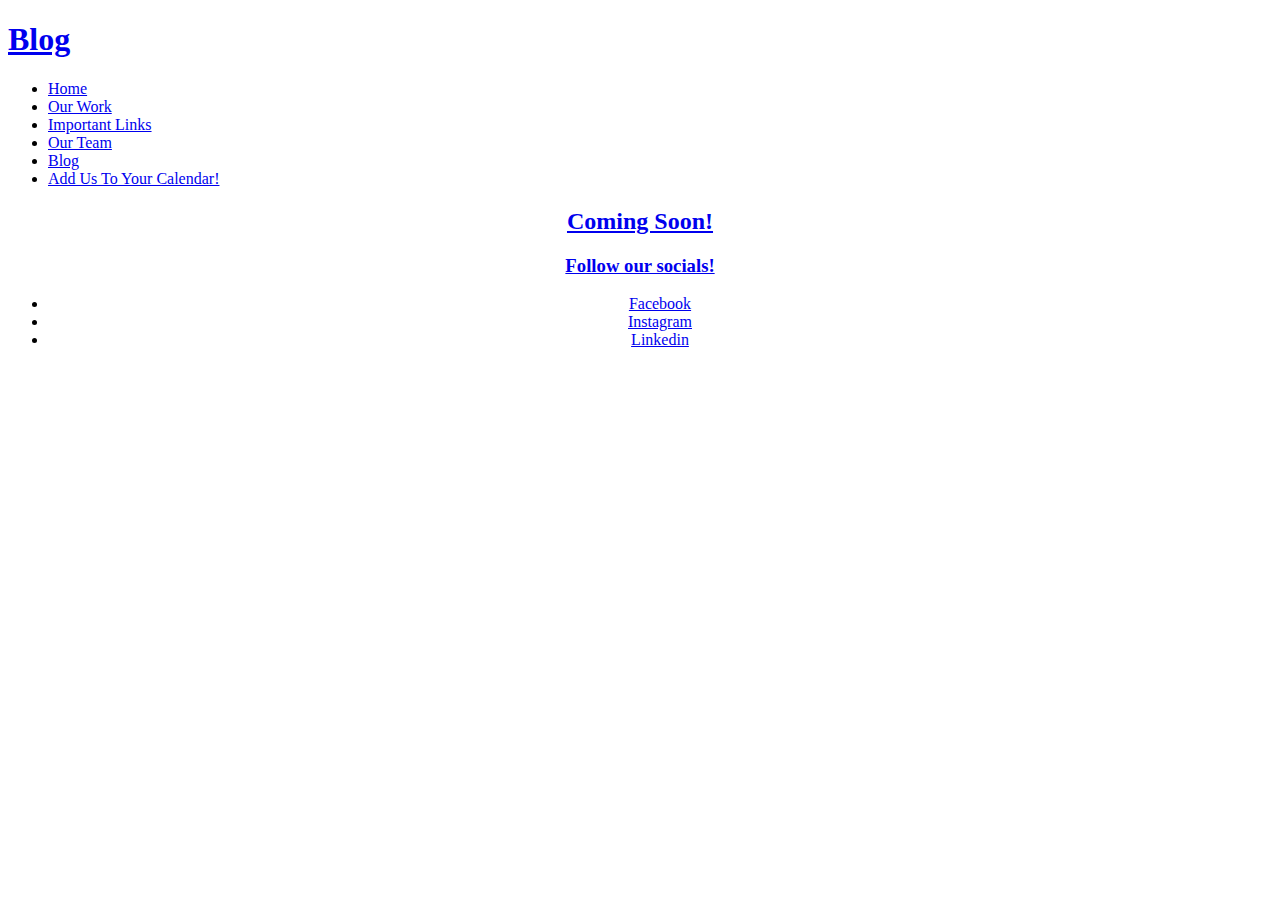
==== blog.html @ a46afbfb "Add files via upload" ====
<!DOCTYPE HTML>
<!--
	Helios by HTML5 UP
	html5up.net | @ajlkn
	Free for personal and commercial use under the CCA 3.0 license (html5up.net/license)
-->
<html>
	<head>
		<title>Right Sidebar - Helios by HTML5 UP</title>
		<meta charset="utf-8" />
		<meta name="viewport" content="width=device-width, initial-scale=1, user-scalable=no" />
		<link rel="stylesheet" href="assets/css/main.css" />
		<noscript><link rel="stylesheet" href="assets/css/noscript.css" /></noscript>
	</head>
	<body class="right-sidebar is-preload">
		<div id="page-wrapper">

			<!-- Header -->
				<div id="header">

					<!-- Inner -->
						<div class="inner">
							<header>
								<h1><a href="home.html" id="logo">Blog</a></h1>
							</header>
						</div>

					<!-- Nav -->
					<nav id="nav">
						<ul>
							<li><a href="home.html">Home</a></li>
					
							<li><a href="our-work.html">Our Work</a></li>
							<li><a href="important-links.html">Important Links</a></li>
							<li><a href="our-team.html">Our Team</a></li>
							<li><a href="blog.html">Blog</a></li>
							<li><a href="https://tinyurl.com/pii-calendar">Add Us To Your Calendar!</a></li>
						</ul>
					</nav>

				</div>

			<!-- Main -->
				<div class="wrapper style1">

					<div class="container">
						
							
								<article id="main">
									<header style="text-align: center;">
										<h2 ><a href="#">Coming Soon!</h2>
									
									</header>
									
								</article>
							</div>
							
							
						</div>
			
						
					</div>

				</div>

			<!-- Footer -->
				<div id="footer">
					<div class="container">
					
						<div class="row">
							<div class="col-12">

								<!-- Contact -->
									<section class="contact" style="text-align:center;">
										<header>
											<h3>Follow our socials!</h3>
										</header>
							
										<ul class="icons">
											<li><a href="https://www.facebook.com/pennimpactinvesting" class="icon brands fa-facebook-f"><span class="label">Facebook</span></a></li>
											<li><a href="https://www.instagram.com/pennimpactinvesting/" class="icon brands fa-instagram"><span class="label">Instagram</span></a></li>
											<li><a href="https://www.linkedin.com/company/penn-impact-investing/about/" class="icon brands fa-linkedin-in"><span class="label">Linkedin</span></a></li>
										</ul>
									</section>

								

							</div>

						</div>
					</div>
				</div>

		</div>

		<!-- Scripts -->
			<script src="assets/js/jquery.min.js"></script>
			<script src="assets/js/jquery.dropotron.min.js"></script>
			<script src="assets/js/jquery.scrolly.min.js"></script>
			<script src="assets/js/jquery.scrollex.min.js"></script>
			<script src="assets/js/browser.min.js"></script>
			<script src="assets/js/breakpoints.min.js"></script>
			<script src="assets/js/util.js"></script>
			<script src="assets/js/main.js"></script>

	</body>
</html>
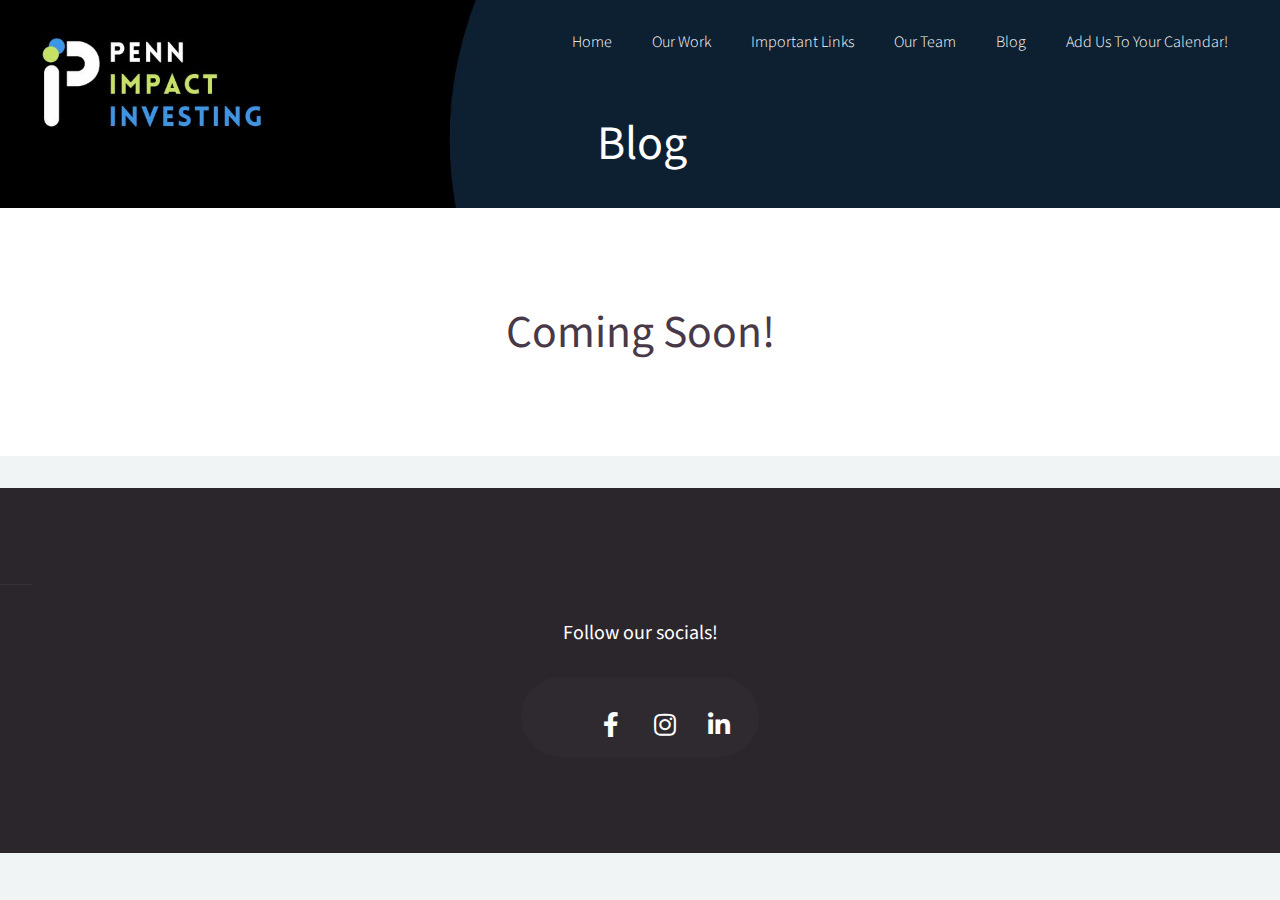
==== commit 14248cf7: "Add files via upload" ====
--- a/blog.html
+++ b/blog.html
@@ -21,14 +21,14 @@
 					<!-- Inner -->
 						<div class="inner">
 							<header>
-								<h1><a href="home.html" id="logo">Blog</a></h1>
+								<h1><a href="index.html" id="logo">Blog</a></h1>
 							</header>
 						</div>
 
 					<!-- Nav -->
 					<nav id="nav">
 						<ul>
-							<li><a href="home.html">Home</a></li>
+							<li><a href="index.html">Home</a></li>
 					
 							<li><a href="our-work.html">Our Work</a></li>
 							<li><a href="important-links.html">Important Links</a></li>
--- a/assets/css/main.css
+++ b/assets/css/main.css
@@ -0,0 +1,3141 @@
+@import url("https://fonts.googleapis.com/css?family=Source+Sans+Pro:300,300italic,400,400italic,600");
+@import url("fontawesome-all.min.css");
+
+/*
+	Helios by HTML5 UP
+	html5up.net | @ajlkn
+	Free for personal and commercial use under the CCA 3.0 license (html5up.net/license)
+*/
+
+html, body, div, span, applet, object,
+iframe, h1, h2, h3, h4, h5, h6, p, blockquote,
+pre, a, abbr, acronym, address, big, cite,
+code, del, dfn, em, img, ins, kbd, q, s, samp,
+small, strike, strong, sub, sup, tt, var, b,
+u, i, center, dl, dt, dd, ol, ul, li, fieldset,
+form, label, legend, table, caption, tbody,
+tfoot, thead, tr, th, td, article, aside,
+canvas, details, embed, figure, figcaption,
+footer, header, hgroup, menu, nav, output, ruby,
+section, summary, time, mark, audio, video {
+	margin: 0;
+	padding: 0;
+	border: 0;
+	font-size: 100%;
+	font: inherit;
+	vertical-align: baseline;}
+
+article, aside, details, figcaption, figure,
+footer, header, hgroup, menu, nav, section {
+	display: block;}
+
+body {
+	line-height: 1;
+}
+
+ol, ul {
+	list-style: none;
+}
+
+blockquote, q {
+	quotes: none;
+}
+
+	blockquote:before, blockquote:after, q:before, q:after {
+		content: '';
+		content: none;
+	}
+
+table {
+	border-collapse: collapse;
+	border-spacing: 0;
+}
+
+body {
+	-webkit-text-size-adjust: none;
+}
+
+mark {
+	background-color: transparent;
+	color: inherit;
+}
+
+input::-moz-focus-inner {
+	border: 0;
+	padding: 0;
+}
+
+input, select, textarea {
+	-moz-appearance: none;
+	-webkit-appearance: none;
+	-ms-appearance: none;
+	appearance: none;
+}
+
+/* Basic */
+
+	html {
+		box-sizing: border-box;
+	}
+
+	*, *:before, *:after {
+		box-sizing: inherit;
+	}
+
+	body {
+		background: #f0f4f4;
+		color: #5b5b5b;
+		font-size: 15pt;
+		line-height: 1.85em;
+		font-family: 'Source Sans Pro', sans-serif;
+		font-weight: 300;
+	}
+
+		body.is-preload *, body.is-preload *:before, body.is-preload *:after {
+			-moz-animation: none !important;
+			-webkit-animation: none !important;
+			-ms-animation: none !important;
+			animation: none !important;
+			-moz-transition: none !important;
+			-webkit-transition: none !important;
+			-ms-transition: none !important;
+			transition: none !important;
+		}
+
+	input, textarea, select {
+		font-size: 15pt;
+		line-height: 1.85em;
+		font-family: 'Source Sans Pro', sans-serif;
+		font-weight: 300;
+	}
+
+	h1, h2, h3, h4, h5, h6 {
+		font-weight: 400;
+		color: #483949;
+		line-height: 1.25em;
+	}
+
+	h1 a, h2 a, h3 a, h4 a, h5 a, h6 a {
+		color: inherit;
+		text-decoration: none;
+		border-bottom-color: transparent;
+	}
+
+	h1 strong, h2 strong, h3 strong, h4 strong, h5 strong, h6 strong {
+		font-weight: 600;
+	}
+
+	h2 {
+		font-size: 2.85em;
+	}
+
+	h3 {
+		font-size: 1.25em;
+	}
+
+	h4 {
+		font-size: 1em;
+		margin: 0 0 0.25em 0;
+	}
+
+	strong, b {
+		font-weight: 400;
+		color: #483949;
+	}
+
+	em, i {
+		font-style: italic;
+	}
+
+	a {
+		color: inherit;
+		border-bottom: solid 1px rgba(128, 128, 128, 0.15);
+		text-decoration: none;
+		-moz-transition: background-color 0.35s ease-in-out, color 0.35s ease-in-out, border-bottom-color 0.35s ease-in-out;
+		-webkit-transition: background-color 0.35s ease-in-out, color 0.35s ease-in-out, border-bottom-color 0.35s ease-in-out;
+		-ms-transition: background-color 0.35s ease-in-out, color 0.35s ease-in-out, border-bottom-color 0.35s ease-in-out;
+		transition: background-color 0.35s ease-in-out, color 0.35s ease-in-out, border-bottom-color 0.35s ease-in-out;
+	}
+
+		a:hover {
+			color: #ef8376;
+			border-bottom-color: transparent;
+		}
+
+	sub {
+		position: relative;
+		top: 0.5em;
+		font-size: 0.8em;
+	}
+
+	sup {
+		position: relative;
+		top: -0.5em;
+		font-size: 0.8em;
+	}
+
+	blockquote {
+		border-left: solid 0.5em #ddd;
+		padding: 1em 0 1em 2em;
+		font-style: italic;
+	}
+
+	p, ul, ol, dl, table {
+		margin-bottom: 1em;
+	}
+
+	p {
+		text-align: justify;
+	}
+
+	br.clear {
+		clear: both;
+	}
+
+	hr {
+		position: relative;
+		display: block;
+		border: 0;
+		top: 4.5em;
+		margin-bottom: 9em;
+		height: 6px;
+		border-top: solid 1px rgba(128, 128, 128, 0.2);
+		border-bottom: solid 1px rgba(128, 128, 128, 0.2);
+	}
+
+		hr:before, hr:after {
+			content: '';
+			position: absolute;
+			top: -8px;
+			display: block;
+			width: 1px;
+			height: 21px;
+			background: rgba(128, 128, 128, 0.2);
+		}
+
+		hr:before {
+			left: -1px;
+		}
+
+		hr:after {
+			right: -1px;
+		}
+
+	.timestamp {
+		color: rgba(128, 128, 128, 0.75);
+		font-size: 0.8em;
+	}
+
+/* Container */
+
+	.container {
+		margin: 0 auto;
+		max-width: 100%;
+		width: 1400px;
+	}
+
+		@media screen and (max-width: 1680px) {
+
+			.container {
+				width: 1200px;
+			}
+
+		}
+
+		@media screen and (max-width: 1280px) {
+
+			.container {
+				width: 100%;
+			}
+
+		}
+
+		@media screen and (max-width: 960px) {
+
+			.container {
+				width: 100%;
+			}
+
+		}
+
+		@media screen and (max-width: 840px) {
+
+			.container {
+				width: 100%;
+			}
+
+		}
+
+		@media screen and (max-width: 736px) {
+
+			.container {
+				width: 100%;
+			}
+
+		}
+
+/* Row */
+
+	.row {
+		display: flex;
+		flex-wrap: wrap;
+		box-sizing: border-box;
+		align-items: stretch;
+	}
+
+		.row > * {
+			box-sizing: border-box;
+		}
+
+		.row.gtr-uniform > * > :last-child {
+			margin-bottom: 0;
+		}
+
+		.row.aln-left {
+			justify-content: flex-start;
+		}
+
+		.row.aln-center {
+			justify-content: center;
+		}
+
+		.row.aln-right {
+			justify-content: flex-end;
+		}
+
+		.row.aln-top {
+			align-items: flex-start;
+		}
+
+		.row.aln-middle {
+			align-items: center;
+		}
+
+		.row.aln-bottom {
+			align-items: flex-end;
+		}
+
+		.row > .imp {
+			order: -1;
+		}
+
+		.row > .col-1 {
+			width: 8.33333%;
+		}
+
+		.row > .off-1 {
+			margin-left: 8.33333%;
+		}
+
+		.row > .col-2 {
+			width: 16.66667%;
+		}
+
+		.row > .off-2 {
+			margin-left: 16.66667%;
+		}
+
+		.row > .col-3 {
+			width: 25%;
+		}
+
+		.row > .off-3 {
+			margin-left: 25%;
+		}
+
+		.row > .col-4 {
+			width: 33.33333%;
+		}
+
+		.row > .off-4 {
+			margin-left: 33.33333%;
+		}
+
+		.row > .col-5 {
+			width: 41.66667%;
+		}
+
+		.row > .off-5 {
+			margin-left: 41.66667%;
+		}
+
+		.row > .col-6 {
+			width: 50%;
+		}
+
+		.row > .off-6 {
+			margin-left: 50%;
+		}
+
+		.row > .col-7 {
+			width: 58.33333%;
+		}
+
+		.row > .off-7 {
+			margin-left: 58.33333%;
+		}
+
+		.row > .col-8 {
+			width: 66.66667%;
+		}
+
+		.row > .off-8 {
+			margin-left: 66.66667%;
+		}
+
+		.row > .col-9 {
+			width: 75%;
+		}
+
+		.row > .off-9 {
+			margin-left: 75%;
+		}
+
+		.row > .col-10 {
+			width: 83.33333%;
+		}
+
+		.row > .off-10 {
+			margin-left: 83.33333%;
+		}
+
+		.row > .col-11 {
+			width: 91.66667%;
+		}
+
+		.row > .off-11 {
+			margin-left: 91.66667%;
+		}
+
+		.row > .col-12 {
+			width: 100%;
+		}
+
+		.row > .off-12 {
+			margin-left: 100%;
+		}
+
+		.row.gtr-0 {
+			margin-top: 0px;
+			margin-left: 0px;
+		}
+
+			.row.gtr-0 > * {
+				padding: 0px 0 0 0px;
+			}
+
+			.row.gtr-0.gtr-uniform {
+				margin-top: 0px;
+			}
+
+				.row.gtr-0.gtr-uniform > * {
+					padding-top: 0px;
+				}
+
+		.row.gtr-25 {
+			margin-top: -10px;
+			margin-left: -10px;
+		}
+
+			.row.gtr-25 > * {
+				padding: 10px 0 0 10px;
+			}
+
+			.row.gtr-25.gtr-uniform {
+				margin-top: -10px;
+			}
+
+				.row.gtr-25.gtr-uniform > * {
+					padding-top: 10px;
+				}
+
+		.row.gtr-50 {
+			margin-top: -20px;
+			margin-left: -20px;
+		}
+
+			.row.gtr-50 > * {
+				padding: 20px 0 0 20px;
+			}
+
+			.row.gtr-50.gtr-uniform {
+				margin-top: -20px;
+			}
+
+				.row.gtr-50.gtr-uniform > * {
+					padding-top: 20px;
+				}
+
+		.row {
+			margin-top: -40px;
+			margin-left: -40px;
+		}
+
+			.row > * {
+				padding: 40px 0 0 40px;
+			}
+
+			.row.gtr-uniform {
+				margin-top: -40px;
+			}
+
+				.row.gtr-uniform > * {
+					padding-top: 40px;
+				}
+
+		.row.gtr-150 {
+			margin-top: -60px;
+			margin-left: -60px;
+		}
+
+			.row.gtr-150 > * {
+				padding: 60px 0 0 60px;
+			}
+
+			.row.gtr-150.gtr-uniform {
+				margin-top: -60px;
+			}
+
+				.row.gtr-150.gtr-uniform > * {
+					padding-top: 60px;
+				}
+
+		.row.gtr-200 {
+			margin-top: -80px;
+			margin-left: -80px;
+		}
+
+			.row.gtr-200 > * {
+				padding: 80px 0 0 80px;
+			}
+
+			.row.gtr-200.gtr-uniform {
+				margin-top: -80px;
+			}
+
+				.row.gtr-200.gtr-uniform > * {
+					padding-top: 80px;
+				}
+
+		@media screen and (max-width: 1680px) {
+
+			.row {
+				display: flex;
+				flex-wrap: wrap;
+				box-sizing: border-box;
+				align-items: stretch;
+			}
+
+				.row > * {
+					box-sizing: border-box;
+				}
+
+				.row.gtr-uniform > * > :last-child {
+					margin-bottom: 0;
+				}
+
+				.row.aln-left {
+					justify-content: flex-start;
+				}
+
+				.row.aln-center {
+					justify-content: center;
+				}
+
+				.row.aln-right {
+					justify-content: flex-end;
+				}
+
+				.row.aln-top {
+					align-items: flex-start;
+				}
+
+				.row.aln-middle {
+					align-items: center;
+				}
+
+				.row.aln-bottom {
+					align-items: flex-end;
+				}
+
+				.row > .imp-wide {
+					order: -1;
+				}
+
+				.row > .col-1-wide {
+					width: 8.33333%;
+				}
+
+				.row > .off-1-wide {
+					margin-left: 8.33333%;
+				}
+
+				.row > .col-2-wide {
+					width: 16.66667%;
+				}
+
+				.row > .off-2-wide {
+					margin-left: 16.66667%;
+				}
+
+				.row > .col-3-wide {
+					width: 25%;
+				}
+
+				.row > .off-3-wide {
+					margin-left: 25%;
+				}
+
+				.row > .col-4-wide {
+					width: 33.33333%;
+				}
+
+				.row > .off-4-wide {
+					margin-left: 33.33333%;
+				}
+
+				.row > .col-5-wide {
+					width: 41.66667%;
+				}
+
+				.row > .off-5-wide {
+					margin-left: 41.66667%;
+				}
+
+				.row > .col-6-wide {
+					width: 50%;
+				}
+
+				.row > .off-6-wide {
+					margin-left: 50%;
+				}
+
+				.row > .col-7-wide {
+					width: 58.33333%;
+				}
+
+				.row > .off-7-wide {
+					margin-left: 58.33333%;
+				}
+
+				.row > .col-8-wide {
+					width: 66.66667%;
+				}
+
+				.row > .off-8-wide {
+					margin-left: 66.66667%;
+				}
+
+				.row > .col-9-wide {
+					width: 75%;
+				}
+
+				.row > .off-9-wide {
+					margin-left: 75%;
+				}
+
+				.row > .col-10-wide {
+					width: 83.33333%;
+				}
+
+				.row > .off-10-wide {
+					margin-left: 83.33333%;
+				}
+
+				.row > .col-11-wide {
+					width: 91.66667%;
+				}
+
+				.row > .off-11-wide {
+					margin-left: 91.66667%;
+				}
+
+				.row > .col-12-wide {
+					width: 100%;
+				}
+
+				.row > .off-12-wide {
+					margin-left: 100%;
+				}
+
+				.row.gtr-0 {
+					margin-top: 0px;
+					margin-left: 0px;
+				}
+
+					.row.gtr-0 > * {
+						padding: 0px 0 0 0px;
+					}
+
+					.row.gtr-0.gtr-uniform {
+						margin-top: 0px;
+					}
+
+						.row.gtr-0.gtr-uniform > * {
+							padding-top: 0px;
+						}
+
+				.row.gtr-25 {
+					margin-top: -10px;
+					margin-left: -10px;
+				}
+
+					.row.gtr-25 > * {
+						padding: 10px 0 0 10px;
+					}
+
+					.row.gtr-25.gtr-uniform {
+						margin-top: -10px;
+					}
+
+						.row.gtr-25.gtr-uniform > * {
+							padding-top: 10px;
+						}
+
+				.row.gtr-50 {
+					margin-top: -20px;
+					margin-left: -20px;
+				}
+
+					.row.gtr-50 > * {
+						padding: 20px 0 0 20px;
+					}
+
+					.row.gtr-50.gtr-uniform {
+						margin-top: -20px;
+					}
+
+						.row.gtr-50.gtr-uniform > * {
+							padding-top: 20px;
+						}
+
+				.row {
+					margin-top: -40px;
+					margin-left: -40px;
+				}
+
+					.row > * {
+						padding: 40px 0 0 40px;
+					}
+
+					.row.gtr-uniform {
+						margin-top: -40px;
+					}
+
+						.row.gtr-uniform > * {
+							padding-top: 40px;
+						}
+
+				.row.gtr-150 {
+					margin-top: -60px;
+					margin-left: -60px;
+				}
+
+					.row.gtr-150 > * {
+						padding: 60px 0 0 60px;
+					}
+
+					.row.gtr-150.gtr-uniform {
+						margin-top: -60px;
+					}
+
+						.row.gtr-150.gtr-uniform > * {
+							padding-top: 60px;
+						}
+
+				.row.gtr-200 {
+					margin-top: -80px;
+					margin-left: -80px;
+				}
+
+					.row.gtr-200 > * {
+						padding: 80px 0 0 80px;
+					}
+
+					.row.gtr-200.gtr-uniform {
+						margin-top: -80px;
+					}
+
+						.row.gtr-200.gtr-uniform > * {
+							padding-top: 80px;
+						}
+
+		}
+
+		@media screen and (max-width: 1280px) {
+
+			.row {
+				display: flex;
+				flex-wrap: wrap;
+				box-sizing: border-box;
+				align-items: stretch;
+			}
+
+				.row > * {
+					box-sizing: border-box;
+				}
+
+				.row.gtr-uniform > * > :last-child {
+					margin-bottom: 0;
+				}
+
+				.row.aln-left {
+					justify-content: flex-start;
+				}
+
+				.row.aln-center {
+					justify-content: center;
+				}
+
+				.row.aln-right {
+					justify-content: flex-end;
+				}
+
+				.row.aln-top {
+					align-items: flex-start;
+				}
+
+				.row.aln-middle {
+					align-items: center;
+				}
+
+				.row.aln-bottom {
+					align-items: flex-end;
+				}
+
+				.row > .imp-normal {
+					order: -1;
+				}
+
+				.row > .col-1-normal {
+					width: 8.33333%;
+				}
+
+				.row > .off-1-normal {
+					margin-left: 8.33333%;
+				}
+
+				.row > .col-2-normal {
+					width: 16.66667%;
+				}
+
+				.row > .off-2-normal {
+					margin-left: 16.66667%;
+				}
+
+				.row > .col-3-normal {
+					width: 25%;
+				}
+
+				.row > .off-3-normal {
+					margin-left: 25%;
+				}
+
+				.row > .col-4-normal {
+					width: 33.33333%;
+				}
+
+				.row > .off-4-normal {
+					margin-left: 33.33333%;
+				}
+
+				.row > .col-5-normal {
+					width: 41.66667%;
+				}
+
+				.row > .off-5-normal {
+					margin-left: 41.66667%;
+				}
+
+				.row > .col-6-normal {
+					width: 50%;
+				}
+
+				.row > .off-6-normal {
+					margin-left: 50%;
+				}
+
+				.row > .col-7-normal {
+					width: 58.33333%;
+				}
+
+				.row > .off-7-normal {
+					margin-left: 58.33333%;
+				}
+
+				.row > .col-8-normal {
+					width: 66.66667%;
+				}
+
+				.row > .off-8-normal {
+					margin-left: 66.66667%;
+				}
+
+				.row > .col-9-normal {
+					width: 75%;
+				}
+
+				.row > .off-9-normal {
+					margin-left: 75%;
+				}
+
+				.row > .col-10-normal {
+					width: 83.33333%;
+				}
+
+				.row > .off-10-normal {
+					margin-left: 83.33333%;
+				}
+
+				.row > .col-11-normal {
+					width: 91.66667%;
+				}
+
+				.row > .off-11-normal {
+					margin-left: 91.66667%;
+				}
+
+				.row > .col-12-normal {
+					width: 100%;
+				}
+
+				.row > .off-12-normal {
+					margin-left: 100%;
+				}
+
+				.row.gtr-0 {
+					margin-top: 0px;
+					margin-left: 0px;
+				}
+
+					.row.gtr-0 > * {
+						padding: 0px 0 0 0px;
+					}
+
+					.row.gtr-0.gtr-uniform {
+						margin-top: 0px;
+					}
+
+						.row.gtr-0.gtr-uniform > * {
+							padding-top: 0px;
+						}
+
+				.row.gtr-25 {
+					margin-top: -9px;
+					margin-left: -9px;
+				}
+
+					.row.gtr-25 > * {
+						padding: 9px 0 0 9px;
+					}
+
+					.row.gtr-25.gtr-uniform {
+						margin-top: -9px;
+					}
+
+						.row.gtr-25.gtr-uniform > * {
+							padding-top: 9px;
+						}
+
+				.row.gtr-50 {
+					margin-top: -18px;
+					margin-left: -18px;
+				}
+
+					.row.gtr-50 > * {
+						padding: 18px 0 0 18px;
+					}
+
+					.row.gtr-50.gtr-uniform {
+						margin-top: -18px;
+					}
+
+						.row.gtr-50.gtr-uniform > * {
+							padding-top: 18px;
+						}
+
+				.row {
+					margin-top: -36px;
+					margin-left: -36px;
+				}
+
+					.row > * {
+						padding: 36px 0 0 36px;
+					}
+
+					.row.gtr-uniform {
+						margin-top: -36px;
+					}
+
+						.row.gtr-uniform > * {
+							padding-top: 36px;
+						}
+
+				.row.gtr-150 {
+					margin-top: -54px;
+					margin-left: -54px;
+				}
+
+					.row.gtr-150 > * {
+						padding: 54px 0 0 54px;
+					}
+
+					.row.gtr-150.gtr-uniform {
+						margin-top: -54px;
+					}
+
+						.row.gtr-150.gtr-uniform > * {
+							padding-top: 54px;
+						}
+
+				.row.gtr-200 {
+					margin-top: -72px;
+					margin-left: -72px;
+				}
+
+					.row.gtr-200 > * {
+						padding: 72px 0 0 72px;
+					}
+
+					.row.gtr-200.gtr-uniform {
+						margin-top: -72px;
+					}
+
+						.row.gtr-200.gtr-uniform > * {
+							padding-top: 72px;
+						}
+
+		}
+
+		@media screen and (max-width: 960px) {
+
+			.row {
+				display: flex;
+				flex-wrap: wrap;
+				box-sizing: border-box;
+				align-items: stretch;
+			}
+
+				.row > * {
+					box-sizing: border-box;
+				}
+
+				.row.gtr-uniform > * > :last-child {
+					margin-bottom: 0;
+				}
+
+				.row.aln-left {
+					justify-content: flex-start;
+				}
+
+				.row.aln-center {
+					justify-content: center;
+				}
+
+				.row.aln-right {
+					justify-content: flex-end;
+				}
+
+				.row.aln-top {
+					align-items: flex-start;
+				}
+
+				.row.aln-middle {
+					align-items: center;
+				}
+
+				.row.aln-bottom {
+					align-items: flex-end;
+				}
+
+				.row > .imp-narrow {
+					order: -1;
+				}
+
+				.row > .col-1-narrow {
+					width: 8.33333%;
+				}
+
+				.row > .off-1-narrow {
+					margin-left: 8.33333%;
+				}
+
+				.row > .col-2-narrow {
+					width: 16.66667%;
+				}
+
+				.row > .off-2-narrow {
+					margin-left: 16.66667%;
+				}
+
+				.row > .col-3-narrow {
+					width: 25%;
+				}
+
+				.row > .off-3-narrow {
+					margin-left: 25%;
+				}
+
+				.row > .col-4-narrow {
+					width: 33.33333%;
+				}
+
+				.row > .off-4-narrow {
+					margin-left: 33.33333%;
+				}
+
+				.row > .col-5-narrow {
+					width: 41.66667%;
+				}
+
+				.row > .off-5-narrow {
+					margin-left: 41.66667%;
+				}
+
+				.row > .col-6-narrow {
+					width: 50%;
+				}
+
+				.row > .off-6-narrow {
+					margin-left: 50%;
+				}
+
+				.row > .col-7-narrow {
+					width: 58.33333%;
+				}
+
+				.row > .off-7-narrow {
+					margin-left: 58.33333%;
+				}
+
+				.row > .col-8-narrow {
+					width: 66.66667%;
+				}
+
+				.row > .off-8-narrow {
+					margin-left: 66.66667%;
+				}
+
+				.row > .col-9-narrow {
+					width: 75%;
+				}
+
+				.row > .off-9-narrow {
+					margin-left: 75%;
+				}
+
+				.row > .col-10-narrow {
+					width: 83.33333%;
+				}
+
+				.row > .off-10-narrow {
+					margin-left: 83.33333%;
+				}
+
+				.row > .col-11-narrow {
+					width: 91.66667%;
+				}
+
+				.row > .off-11-narrow {
+					margin-left: 91.66667%;
+				}
+
+				.row > .col-12-narrow {
+					width: 100%;
+				}
+
+				.row > .off-12-narrow {
+					margin-left: 100%;
+				}
+
+				.row.gtr-0 {
+					margin-top: 0px;
+					margin-left: 0px;
+				}
+
+					.row.gtr-0 > * {
+						padding: 0px 0 0 0px;
+					}
+
+					.row.gtr-0.gtr-uniform {
+						margin-top: 0px;
+					}
+
+						.row.gtr-0.gtr-uniform > * {
+							padding-top: 0px;
+						}
+
+				.row.gtr-25 {
+					margin-top: -8px;
+					margin-left: -8px;
+				}
+
+					.row.gtr-25 > * {
+						padding: 8px 0 0 8px;
+					}
+
+					.row.gtr-25.gtr-uniform {
+						margin-top: -8px;
+					}
+
+						.row.gtr-25.gtr-uniform > * {
+							padding-top: 8px;
+						}
+
+				.row.gtr-50 {
+					margin-top: -16px;
+					margin-left: -16px;
+				}
+
+					.row.gtr-50 > * {
+						padding: 16px 0 0 16px;
+					}
+
+					.row.gtr-50.gtr-uniform {
+						margin-top: -16px;
+					}
+
+						.row.gtr-50.gtr-uniform > * {
+							padding-top: 16px;
+						}
+
+				.row {
+					margin-top: -32px;
+					margin-left: -32px;
+				}
+
+					.row > * {
+						padding: 32px 0 0 32px;
+					}
+
+					.row.gtr-uniform {
+						margin-top: -32px;
+					}
+
+						.row.gtr-uniform > * {
+							padding-top: 32px;
+						}
+
+				.row.gtr-150 {
+					margin-top: -48px;
+					margin-left: -48px;
+				}
+
+					.row.gtr-150 > * {
+						padding: 48px 0 0 48px;
+					}
+
+					.row.gtr-150.gtr-uniform {
+						margin-top: -48px;
+					}
+
+						.row.gtr-150.gtr-uniform > * {
+							padding-top: 48px;
+						}
+
+				.row.gtr-200 {
+					margin-top: -64px;
+					margin-left: -64px;
+				}
+
+					.row.gtr-200 > * {
+						padding: 64px 0 0 64px;
+					}
+
+					.row.gtr-200.gtr-uniform {
+						margin-top: -64px;
+					}
+
+						.row.gtr-200.gtr-uniform > * {
+							padding-top: 64px;
+						}
+
+		}
+
+		@media screen and (max-width: 840px) {
+
+			.row {
+				display: flex;
+				flex-wrap: wrap;
+				box-sizing: border-box;
+				align-items: stretch;
+			}
+
+				.row > * {
+					box-sizing: border-box;
+				}
+
+				.row.gtr-uniform > * > :last-child {
+					margin-bottom: 0;
+				}
+
+				.row.aln-left {
+					justify-content: flex-start;
+				}
+
+				.row.aln-center {
+					justify-content: center;
+				}
+
+				.row.aln-right {
+					justify-content: flex-end;
+				}
+
+				.row.aln-top {
+					align-items: flex-start;
+				}
+
+				.row.aln-middle {
+					align-items: center;
+				}
+
+				.row.aln-bottom {
+					align-items: flex-end;
+				}
+
+				.row > .imp-narrower {
+					order: -1;
+				}
+
+				.row > .col-1-narrower {
+					width: 8.33333%;
+				}
+
+				.row > .off-1-narrower {
+					margin-left: 8.33333%;
+				}
+
+				.row > .col-2-narrower {
+					width: 16.66667%;
+				}
+
+				.row > .off-2-narrower {
+					margin-left: 16.66667%;
+				}
+
+				.row > .col-3-narrower {
+					width: 25%;
+				}
+
+				.row > .off-3-narrower {
+					margin-left: 25%;
+				}
+
+				.row > .col-4-narrower {
+					width: 33.33333%;
+				}
+
+				.row > .off-4-narrower {
+					margin-left: 33.33333%;
+				}
+
+				.row > .col-5-narrower {
+					width: 41.66667%;
+				}
+
+				.row > .off-5-narrower {
+					margin-left: 41.66667%;
+				}
+
+				.row > .col-6-narrower {
+					width: 50%;
+				}
+
+				.row > .off-6-narrower {
+					margin-left: 50%;
+				}
+
+				.row > .col-7-narrower {
+					width: 58.33333%;
+				}
+
+				.row > .off-7-narrower {
+					margin-left: 58.33333%;
+				}
+
+				.row > .col-8-narrower {
+					width: 66.66667%;
+				}
+
+				.row > .off-8-narrower {
+					margin-left: 66.66667%;
+				}
+
+				.row > .col-9-narrower {
+					width: 75%;
+				}
+
+				.row > .off-9-narrower {
+					margin-left: 75%;
+				}
+
+				.row > .col-10-narrower {
+					width: 83.33333%;
+				}
+
+				.row > .off-10-narrower {
+					margin-left: 83.33333%;
+				}
+
+				.row > .col-11-narrower {
+					width: 91.66667%;
+				}
+
+				.row > .off-11-narrower {
+					margin-left: 91.66667%;
+				}
+
+				.row > .col-12-narrower {
+					width: 100%;
+				}
+
+				.row > .off-12-narrower {
+					margin-left: 100%;
+				}
+
+				.row.gtr-0 {
+					margin-top: 0px;
+					margin-left: 0px;
+				}
+
+					.row.gtr-0 > * {
+						padding: 0px 0 0 0px;
+					}
+
+					.row.gtr-0.gtr-uniform {
+						margin-top: 0px;
+					}
+
+						.row.gtr-0.gtr-uniform > * {
+							padding-top: 0px;
+						}
+
+				.row.gtr-25 {
+					margin-top: -8px;
+					margin-left: -8px;
+				}
+
+					.row.gtr-25 > * {
+						padding: 8px 0 0 8px;
+					}
+
+					.row.gtr-25.gtr-uniform {
+						margin-top: -8px;
+					}
+
+						.row.gtr-25.gtr-uniform > * {
+							padding-top: 8px;
+						}
+
+				.row.gtr-50 {
+					margin-top: -16px;
+					margin-left: -16px;
+				}
+
+					.row.gtr-50 > * {
+						padding: 16px 0 0 16px;
+					}
+
+					.row.gtr-50.gtr-uniform {
+						margin-top: -16px;
+					}
+
+						.row.gtr-50.gtr-uniform > * {
+							padding-top: 16px;
+						}
+
+				.row {
+					margin-top: -32px;
+					margin-left: -32px;
+				}
+
+					.row > * {
+						padding: 32px 0 0 32px;
+					}
+
+					.row.gtr-uniform {
+						margin-top: -32px;
+					}
+
+						.row.gtr-uniform > * {
+							padding-top: 32px;
+						}
+
+				.row.gtr-150 {
+					margin-top: -48px;
+					margin-left: -48px;
+				}
+
+					.row.gtr-150 > * {
+						padding: 48px 0 0 48px;
+					}
+
+					.row.gtr-150.gtr-uniform {
+						margin-top: -48px;
+					}
+
+						.row.gtr-150.gtr-uniform > * {
+							padding-top: 48px;
+						}
+
+				.row.gtr-200 {
+					margin-top: -64px;
+					margin-left: -64px;
+				}
+
+					.row.gtr-200 > * {
+						padding: 64px 0 0 64px;
+					}
+
+					.row.gtr-200.gtr-uniform {
+						margin-top: -64px;
+					}
+
+						.row.gtr-200.gtr-uniform > * {
+							padding-top: 64px;
+						}
+
+		}
+
+		@media screen and (max-width: 736px) {
+
+			.row {
+				display: flex;
+				flex-wrap: wrap;
+				box-sizing: border-box;
+				align-items: stretch;
+			}
+
+				.row > * {
+					box-sizing: border-box;
+				}
+
+				.row.gtr-uniform > * > :last-child {
+					margin-bottom: 0;
+				}
+
+				.row.aln-left {
+					justify-content: flex-start;
+				}
+
+				.row.aln-center {
+					justify-content: center;
+				}
+
+				.row.aln-right {
+					justify-content: flex-end;
+				}
+
+				.row.aln-top {
+					align-items: flex-start;
+				}
+
+				.row.aln-middle {
+					align-items: center;
+				}
+
+				.row.aln-bottom {
+					align-items: flex-end;
+				}
+
+				.row > .imp-mobile {
+					order: -1;
+				}
+
+				.row > .col-1-mobile {
+					width: 8.33333%;
+				}
+
+				.row > .off-1-mobile {
+					margin-left: 8.33333%;
+				}
+
+				.row > .col-2-mobile {
+					width: 16.66667%;
+				}
+
+				.row > .off-2-mobile {
+					margin-left: 16.66667%;
+				}
+
+				.row > .col-3-mobile {
+					width: 25%;
+				}
+
+				.row > .off-3-mobile {
+					margin-left: 25%;
+				}
+
+				.row > .col-4-mobile {
+					width: 33.33333%;
+				}
+
+				.row > .off-4-mobile {
+					margin-left: 33.33333%;
+				}
+
+				.row > .col-5-mobile {
+					width: 41.66667%;
+				}
+
+				.row > .off-5-mobile {
+					margin-left: 41.66667%;
+				}
+
+				.row > .col-6-mobile {
+					width: 50%;
+				}
+
+				.row > .off-6-mobile {
+					margin-left: 50%;
+				}
+
+				.row > .col-7-mobile {
+					width: 58.33333%;
+				}
+
+				.row > .off-7-mobile {
+					margin-left: 58.33333%;
+				}
+
+				.row > .col-8-mobile {
+					width: 66.66667%;
+				}
+
+				.row > .off-8-mobile {
+					margin-left: 66.66667%;
+				}
+
+				.row > .col-9-mobile {
+					width: 75%;
+				}
+
+				.row > .off-9-mobile {
+					margin-left: 75%;
+				}
+
+				.row > .col-10-mobile {
+					width: 83.33333%;
+				}
+
+				.row > .off-10-mobile {
+					margin-left: 83.33333%;
+				}
+
+				.row > .col-11-mobile {
+					width: 91.66667%;
+				}
+
+				.row > .off-11-mobile {
+					margin-left: 91.66667%;
+				}
+
+				.row > .col-12-mobile {
+					width: 100%;
+				}
+
+				.row > .off-12-mobile {
+					margin-left: 100%;
+				}
+
+				.row.gtr-0 {
+					margin-top: 0px;
+					margin-left: 0px;
+				}
+
+					.row.gtr-0 > * {
+						padding: 0px 0 0 0px;
+					}
+
+					.row.gtr-0.gtr-uniform {
+						margin-top: 0px;
+					}
+
+						.row.gtr-0.gtr-uniform > * {
+							padding-top: 0px;
+						}
+
+				.row.gtr-25 {
+					margin-top: -5px;
+					margin-left: -5px;
+				}
+
+					.row.gtr-25 > * {
+						padding: 5px 0 0 5px;
+					}
+
+					.row.gtr-25.gtr-uniform {
+						margin-top: -5px;
+					}
+
+						.row.gtr-25.gtr-uniform > * {
+							padding-top: 5px;
+						}
+
+				.row.gtr-50 {
+					margin-top: -10px;
+					margin-left: -10px;
+				}
+
+					.row.gtr-50 > * {
+						padding: 10px 0 0 10px;
+					}
+
+					.row.gtr-50.gtr-uniform {
+						margin-top: -10px;
+					}
+
+						.row.gtr-50.gtr-uniform > * {
+							padding-top: 10px;
+						}
+
+				.row {
+					margin-top: -20px;
+					margin-left: -20px;
+				}
+
+					.row > * {
+						padding: 20px 0 0 20px;
+					}
+
+					.row.gtr-uniform {
+						margin-top: -20px;
+					}
+
+						.row.gtr-uniform > * {
+							padding-top: 20px;
+						}
+
+				.row.gtr-150 {
+					margin-top: -30px;
+					margin-left: -30px;
+				}
+
+					.row.gtr-150 > * {
+						padding: 30px 0 0 30px;
+					}
+
+					.row.gtr-150.gtr-uniform {
+						margin-top: -30px;
+					}
+
+						.row.gtr-150.gtr-uniform > * {
+							padding-top: 30px;
+						}
+
+				.row.gtr-200 {
+					margin-top: -40px;
+					margin-left: -40px;
+				}
+
+					.row.gtr-200 > * {
+						padding: 40px 0 0 40px;
+					}
+
+					.row.gtr-200.gtr-uniform {
+						margin-top: -40px;
+					}
+
+						.row.gtr-200.gtr-uniform > * {
+							padding-top: 40px;
+						}
+
+		}
+
+/* Sections/Article */
+
+	section, article {
+		margin-bottom: 3em;
+	}
+
+		section > :last-child, section:last-child, article > :last-child, article:last-child {
+			margin-bottom: 0;
+		}
+
+		section.special > header, section.special > footer, article.special > header, article.special > footer {
+			text-align: center;
+		}
+
+	.row > section, .row > article {
+		margin-bottom: 0;
+	}
+
+	header {
+		margin: 0 0 1em 0;
+		height: 40px !important;
+	}
+
+		header > p {
+			display: block;
+			font-size: 1.5em;
+			margin: 1em 0 2em 0;
+			line-height: 1.5em;
+			text-align: inherit;
+		}
+
+	footer {
+		margin: 2.5em 0 0 0;
+	}
+
+/* Image */
+
+	.image {
+		position: relative;
+		display: inline-block;
+		border: 0;
+		outline: 0;
+	}
+
+		.image img {
+			display: block;
+			width: 100%;
+		}
+
+		.image.fit {
+			display: block;
+			width: 100%;
+		}
+
+		.image.featured {
+			display: block;
+			width: 100%;
+			margin: 0 0 0 0;
+		}
+
+		.image.left {
+			float: left;
+			margin: 0 2em 2em 0;
+		}
+
+		.image.centered {
+			display: block;
+			margin: 0 0 2em 0;
+		}
+
+			.image.centered img {
+				margin: 0 auto;
+				width: auto;
+			}
+
+/* List */
+
+	ul {
+		list-style: disc;
+		padding-left: 32.5em;
+	}
+
+		ul li {
+			padding-left: 0.5em;
+		}
+
+	ol {
+		list-style: decimal;
+		padding-left: 1.25em;
+	}
+
+		ol li {
+			padding-left: 0.25em;
+		}
+
+/* Actions */
+
+	ul.actions {
+		margin: 3em 0 0 0;
+		list-style: none;
+		padding-left: 0;
+	}
+
+		form ul.actions {
+			margin-top: 0;
+		}
+
+		ul.actions li {
+			display: inline-block;
+			margin: 0 0.75em 0 0.75em;
+			padding-left: 0;
+		}
+
+			ul.actions li:first-child {
+				margin-left: 0;
+			}
+
+			ul.actions li:last-child {
+				margin-right: 0;
+			}
+
+/* Divided */
+
+	ul.divided {
+		list-style: none;
+		padding-left: 0;
+	}
+
+		ul.divided li {
+			border-top: solid 1px rgba(128, 128, 128, 0.2);
+			padding-top: 1.5em;
+			margin-top: 1.5em;
+			padding-left: 0;
+		}
+
+			ul.divided li:first-child {
+				border-top: 0;
+				padding-top: 0;
+				margin-top: 0;
+			}
+
+/* Menu */
+
+	ul.menu {
+		height: 1em;
+		line-height: 1em;
+		list-style: none;
+		padding-left: 0;
+	}
+
+		ul.menu li {
+			display: inline-block;
+			border-left: solid 1px rgba(128, 128, 128, 0.2);
+			padding-left: 1.25em;
+			margin-left: 1.25em;
+		}
+
+			ul.menu li:first-child {
+				border-left: 0;
+				padding-left: 0;
+				margin-left: 0;
+			}
+
+/* Icons */
+
+	ul.icons {
+		position: relative;
+		background: rgba(128, 128, 128, 0.05);
+		border-radius: 4em;
+		display: inline-block;
+		padding: 0.35em 0.75em 0.35em 0.75em;
+		font-size: 1.25em;
+		cursor: default;
+		list-style: none;
+	}
+
+		ul.icons li {
+			display: inline-block;
+			padding-left: 0;
+		}
+
+			ul.icons li a {
+				display: inline-block;
+				background: none;
+				width: 2.5em;
+				height: 2.5em;
+				line-height: 2.5em;
+				text-align: center;
+				border-radius: 100%;
+				border: 0;
+				color: inherit;
+			}
+
+				ul.icons li a:hover {
+					color: #ef8376;
+				}
+
+/* Form */
+
+	form label {
+		display: block;
+		font-weight: 400;
+		color: #483949;
+		margin: 0 0 1em 0;
+	}
+
+	form input[type="text"],
+	form input[type="email"],
+	form input[type="password"],
+	form select,
+	form textarea {
+		-webkit-appearance: none;
+		display: block;
+		border: 0;
+		background: #fafafa;
+		width: 100%;
+		border-radius: 0.5em;
+		border: solid 1px #E5E5E5;
+		padding: 1em;
+		-moz-transition: background-color 0.35s ease-in-out, border-color 0.35s ease-in-out;
+		-webkit-transition: background-color 0.35s ease-in-out, border-color 0.35s ease-in-out;
+		-ms-transition: background-color 0.35s ease-in-out, border-color 0.35s ease-in-out;
+		transition: background-color 0.35s ease-in-out, border-color 0.35s ease-in-out;
+	}
+
+		form input[type="text"]:focus,
+		form input[type="email"]:focus,
+		form input[type="password"]:focus,
+		form select:focus,
+		form textarea:focus {
+			background: #fff;
+			border-color: #df7366;
+		}
+
+	form input[type="text"],
+	form input[type="email"],
+	form input[type="password"],
+	form select {
+		line-height: 1em;
+	}
+
+	form textarea {
+		min-height: 9em;
+	}
+
+	form ::-webkit-input-placeholder {
+		color: #555 !important;
+	}
+
+	form :-moz-placeholder {
+		color: #555 !important;
+	}
+
+	form ::-moz-placeholder {
+		color: #555 !important;
+	}
+
+	form :-ms-input-placeholder {
+		color: #555 !important;
+	}
+
+	form ::-moz-focus-inner {
+		border: 0;
+	}
+
+/* Table */
+
+	table {
+		width: 100%;
+	}
+
+		table.default {
+			width: 100%;
+		}
+
+			table.default tbody tr {
+				border-top: solid 1px #e5e5e5;
+			}
+
+				table.default tbody tr:first-child {
+					border-top: 0;
+				}
+
+				table.default tbody tr:nth-child(2n+1) {
+					background: #fafafa;
+				}
+
+			table.default td {
+				padding: 0.5em 1em 0.5em 1em;
+			}
+
+			table.default th {
+				text-align: left;
+				font-weight: 400;
+				padding: 0.5em 1em 0.5em 1em;
+			}
+
+			table.default thead {
+				border-bottom: solid 2px #e5e5e5;
+			}
+
+			table.default tfoot {
+				border-top: solid 2px #e5e5e5;
+			}
+
+/* Button */
+
+	input[type="button"],
+	input[type="submit"],
+	input[type="reset"],
+	button,
+	.button {
+		position: relative;
+		display: inline-block;
+		background: #df7366;
+		color: #fff;
+		text-align: center;
+		border-radius: 0.5em;
+		text-decoration: none;
+		padding: 0.65em 3em 0.65em 3em;
+		border: 0;
+		cursor: pointer;
+		outline: 0;
+		font-weight: 300;
+		-moz-transition: background-color 0.35s ease-in-out, color 0.35s ease-in-out, border-bottom-color 0.35s ease-in-out;
+		-webkit-transition: background-color 0.35s ease-in-out, color 0.35s ease-in-out, border-bottom-color 0.35s ease-in-out;
+		-ms-transition: background-color 0.35s ease-in-out, color 0.35s ease-in-out, border-bottom-color 0.35s ease-in-out;
+		transition: background-color 0.35s ease-in-out, color 0.35s ease-in-out, border-bottom-color 0.35s ease-in-out;
+	}
+
+		input[type="button"]:hover,
+		input[type="submit"]:hover,
+		input[type="reset"]:hover,
+		button:hover,
+		.button:hover {
+			color: #fff;
+			background: #ef8376;
+		}
+
+		input[type="button"].alt,
+		input[type="submit"].alt,
+		input[type="reset"].alt,
+		button.alt,
+		.button.alt {
+			background: #2B252C;
+		}
+
+			input[type="button"].alt:hover,
+			input[type="submit"].alt:hover,
+			input[type="reset"].alt:hover,
+			button.alt:hover,
+			.button.alt:hover {
+				background: #3B353C;
+			}
+
+/* Post */
+
+	.post.stub {
+		text-align: center;
+	}
+
+		.post.stub header {
+			margin: 0;
+		}
+
+/* Icons */
+
+	.icon {
+		text-decoration: none;
+		text-decoration: none;
+	}
+
+		.icon:before {
+			-moz-osx-font-smoothing: grayscale;
+			-webkit-font-smoothing: antialiased;
+			display: inline-block;
+			font-style: normal;
+			font-variant: normal;
+			text-rendering: auto;
+			line-height: 1;
+			text-transform: none !important;
+			font-family: 'Font Awesome 5 Free';
+			font-weight: 400;
+		}
+
+		.icon:before {
+			line-height: inherit;
+			font-size: 1.25em;
+		}
+
+		.icon > .label {
+			display: none;
+		}
+
+		.icon.solid:before {
+			font-weight: 900;
+		}
+
+		.icon.brands:before {
+			font-family: 'Font Awesome 5 Brands';
+		}
+
+		.icon.circled {
+			position: relative;
+			display: inline-block;
+			background: #2b252c;
+			color: #fff;
+			border-radius: 100%;
+			width: 3em;
+			height: 3em;
+			line-height: 3em;
+			text-align: center;
+			font-size: 1.25em;
+		}
+
+			header .icon.circled {
+				margin: 0 0 2em 0;
+			}
+
+/* Wrapper */
+
+	.wrapper {
+		background: #fff;
+		margin: 0 0 2em 0;
+		padding: 6em 0 6em 0;
+	}
+
+		.wrapper.style2 {
+			padding-top: 0;
+		}
+
+/* Header */
+
+	#header {
+		position: relative;
+		background-image: url("../../images/WebsiteBackground.jpeg");
+		background-size: cover;
+		background-position: center center;
+		background-attachment: fixed;
+		background-position-y: 0px;
+		color: #fff;
+		text-align: center;
+		padding: 7.5em 0 2em 0;
+		cursor: default;
+	}
+
+		#header:before {
+			content: '';
+			display: inline-block;
+			vertical-align: middle;
+			height: 100%;
+		}
+
+		#header .inner {
+			position: relative;
+			z-index: 1;
+			margin: 0;
+			display: inline-block;
+			vertical-align: middle;
+		}
+
+		#header header {
+			display: inline-block;
+		}
+
+			#header header > p {
+				font-size: 1.25em;
+				margin: 0;
+			}
+
+		#header h1 {
+			color: #fff;
+			font-size: 3em;
+			line-height: 1em;
+		}
+
+			#header h1 a {
+				color: inherit;
+			}
+
+		#header .button {
+			display: inline-block;
+			border-radius: 100%;
+			width: 4.5em;
+			height: 4.5em;
+			line-height: 4.5em;
+			text-align: center;
+			font-size: 1.25em;
+			padding: 0;
+		}
+
+		#header hr {
+			top: 1.5em;
+			margin-bottom: 3em;
+			border-bottom-color: rgba(192, 192, 192, 0.35);
+			box-shadow: inset 0 1px 0 0 rgba(192, 192, 192, 0.35);
+		}
+
+			#header hr:before, #header hr:after {
+				background: rgba(192, 192, 192, 0.35);
+			}
+
+		#header footer {
+			margin: 1em 0 0 0;
+		}
+
+	body.homepage #header {
+		height: 100vh;
+		min-height: 40em;
+	}
+
+		body.homepage #header h1 {
+			font-size: 4em;
+		}
+
+		body.homepage #header:after {
+			content: '';
+			background: #1C0920;
+			display: block;
+			position: absolute;
+			left: 0;
+			top: 0;
+			width: 100%;
+			height: 100%;
+			opacity: 0;
+			-moz-transition: opacity 2.5s ease-in-out;
+			-webkit-transition: opacity 2.5s ease-in-out;
+			-ms-transition: opacity 2.5s ease-in-out;
+			transition: opacity 2.5s ease-in-out;
+			-moz-transition-delay: 0.5s;
+			-webkit-transition-delay: 0.5s;
+			-ms-transition-delay: 0.5s;
+			transition-delay: 0.5s;
+		}
+
+	body.homepage.is-preload #header:after {
+		opacity: 1;
+	}
+
+/* Nav */
+
+	#nav {
+		position: absolute;
+		top: 0;
+		left: 0;
+		width: 100%;
+		text-align: center;
+		padding: 1.5em 0 1.5em 0;
+		z-index: 1;
+		overflow: hidden;
+	}
+/*
+		#nav > ul {
+			line-height: 0px;
+			position: relative;
+			display: inline-block;
+			margin: 0;
+			height: 21px;
+			border-left: solid 1px rgba(192, 192, 192, 0.35);
+			border-right: solid 1px rgba(192, 192, 192, 0.35);
+		}
+
+			#nav > ul:before, #nav > ul:after {
+				content: '';
+				display: block;
+				width: 300%;
+				position: absolute;
+				top: 50%;
+				margin-top: -2px;
+				height: 5px;
+				border-top: solid 1px rgba(192, 192, 192, 0.35);
+				border-bottom: solid 1px rgba(192, 192, 192, 0.35);
+			}
+*/
+			#nav > ul:before {
+				left: 100%;
+				margin-left: 1px;
+			}
+
+			#nav > ul:after {
+				right: 100%;
+				margin-right: 1px;
+			}
+
+			#nav > ul > li {
+				display: inline-block;
+				margin: -9px 0.25em 0 0.25em;
+				border-radius: 0.5em;
+				padding: 0.85em;
+				border: solid 1px transparent;
+				-moz-transition: color 0.35s ease-in-out, border-color 0.35s ease-in-out;
+				-webkit-transition: color 0.35s ease-in-out, border-color 0.35s ease-in-out;
+				-ms-transition: color 0.35s ease-in-out, border-color 0.35s ease-in-out;
+				transition: color 0.35s ease-in-out, border-color 0.35s ease-in-out;
+			} 
+
+				#nav > ul > li.active {
+					border-color: rgba(192, 192, 192, 0.35);
+				}
+
+				#nav > ul > li > a, #nav > ul > li > span {
+					display: block;
+					color: inherit;
+					text-decoration: none;
+					border: 0;
+					outline: 0;
+				}
+
+				#nav > ul > li > ul {
+					display: none;
+				}
+
+	.dropotron {
+		background: rgba(255, 255, 255, 0.975);
+		padding: 1em 1.25em 1em 1.25em;
+		line-height: 1em;
+		height: auto;
+		text-align: left;
+		border-radius: 0.5em;
+		box-shadow: 0 0.15em 0.25em 0 rgba(0, 0, 0, 0.25);
+		min-width: 12em;
+		margin-top: -1em;
+		list-style: none;
+	}
+
+		.dropotron li {
+			border-top: solid 1px rgba(128, 128, 128, 0.2);
+			color: #5b5b5b;
+			padding-left: 0;
+		}
+
+			.dropotron li:first-child {
+				border-top: 0;
+			}
+
+			.dropotron li:hover {
+				color: #ef8376;
+			}
+
+			.dropotron li a, .dropotron li span {
+				display: block;
+				border: 0;
+				padding: 0.5em 0 0.5em 0;
+				-moz-transition: color 0.35s ease-in-out;
+				-webkit-transition: color 0.35s ease-in-out;
+				-ms-transition: color 0.35s ease-in-out;
+				transition: color 0.35s ease-in-out;
+			}
+
+		.dropotron.level-0 {
+			margin-top: 2em;
+			font-size: 0.9em;
+		}
+
+			.dropotron.level-0:before {
+				content: '';
+				position: absolute;
+				left: 50%;
+				top: -0.7em;
+				margin-left: -0.75em;
+				border-bottom: solid 0.75em rgba(255, 255, 255, 0.975);
+				border-left: solid 0.75em rgba(64, 64, 64, 0);
+				border-right: solid 0.75em rgba(64, 64, 64, 0);
+			}
+
+/* Banner */
+
+	#banner {
+		background: #fff;
+		text-align: center;
+		padding: 4.5em 0 4.5em 0;
+		margin-bottom: 0;
+	}
+
+		#banner header > p {
+			margin-bottom: 0;
+		}
+
+/* Content */
+
+	#content > hr {
+		top: 3em;
+		margin-bottom: 6em;
+	}
+
+	#content > section {
+		margin-bottom: 0;
+	}
+
+/* Sidebar */
+
+	#sidebar > hr {
+		top: 3em;
+		margin-bottom: 6em;
+	}
+
+		#sidebar > hr.first {
+			display: none;
+		}
+
+	#sidebar > section {
+		margin-bottom: 0;
+	}
+
+/* Main */
+
+	#main {
+		margin-bottom: 0;
+	}
+
+		#main section:first-of-type {
+			padding-top: 2em;
+		}
+
+/* Footer */
+
+	#footer {
+		position: relative;
+		overflow: hidden;
+		padding: 6em 0 6em 0;
+		background: #2b252c;
+		color: #fff;
+	}
+
+		#footer .icon.circled {
+			background: #fff;
+			color: #2b252c;
+		}
+
+		#footer header {
+			text-align: center;
+			cursor: default;
+		}
+
+		#footer h2, #footer h3, #footer h4, #footer h5, #footer h6 {
+			color: #fff;
+		}
+
+		#footer .contact {
+			text-align: center;
+		}
+
+			#footer .contact p {
+				text-align: center;
+				margin: 0 0 3em 0;
+			}
+
+		#footer .copyright {
+			text-align: center;
+			color: rgba(128, 128, 128, 0.75);
+			font-size: 0.8em;
+			cursor: default;
+		}
+
+			#footer .copyright a {
+				color: rgba(128, 128, 128, 0.75);
+			}
+
+				#footer .copyright a:hover {
+					color: rgba(212, 212, 212, 0.85);
+				}
+
+/* Carousel */
+
+	.carousel {
+		position: relative;
+		overflow: hidden;
+		padding: 2em 0 2em 0;
+		margin-bottom: 0;
+	}
+
+		.carousel .forward, .carousel .backward {
+			position: absolute;
+			top: 50%;
+			width: 6em;
+			height: 12em;
+			margin-top: -6em;
+			cursor: pointer;
+		}
+
+			.carousel .forward:before, .carousel .backward:before {
+				content: '';
+				display: block;
+				width: 6em;
+				height: 6em;
+				border-radius: 100%;
+				background-color: rgba(72, 57, 73, 0.5);
+				position: absolute;
+				top: 30%;
+				margin-top: -3em;
+				-moz-transition: background-color 0.35s ease-in-out;
+				-webkit-transition: background-color 0.35s ease-in-out;
+				-o-transition: background-color 0.35s ease-in-out;
+				-ms-transition: background-color 0.35s ease-in-out;
+				transition: background-color 0.35s ease-in-out;
+				-webkit-backface-visibility: hidden;
+			}
+
+			.carousel .forward:after, .carousel .backward:after {
+				content: '';
+				width: 3em;
+				height: 3em;
+				position: absolute;
+				top: 30%;
+				margin: -1.5em 0 0 0;
+				background: url("images/arrow.svg") no-repeat center center;
+			}
+
+			.carousel .forward:hover:before, .carousel .backward:hover:before {
+				background-color: rgba(239, 131, 118, 0.75);
+			}
+
+		.carousel .forward {
+			right: 0;
+		}
+
+			.carousel .forward:before {
+				right: -3em;
+			}
+
+			.carousel .forward:after {
+				right: -0.25em;
+			}
+
+		.carousel .backward {
+			left: 0;
+		}
+
+			.carousel .backward:before {
+				left: -3em;
+			}
+
+			.carousel .backward:after {
+				left: -0.25em;
+				-moz-transform: scaleX(-1);
+				-webkit-transform: scaleX(-1);
+				-ms-transform: scaleX(-1);
+				transform: scaleX(-1);
+			}
+
+		.carousel .reel {
+			white-space: nowrap;
+			position: relative;
+			-webkit-overflow-scrolling: touch;
+			padding: 0 2em 0 2em;
+		}
+
+		.carousel article {
+			display: inline-block;
+			width: 18em;
+			
+			background: #fff;
+			text-align: center;
+			padding: 0 1em 3em 1em;
+			margin: 0 2em 0 0;
+			white-space: normal;
+			opacity: 1.0;
+			-moz-transition: opacity 0.75s ease-in-out;
+			-webkit-transition: opacity 0.75s ease-in-out;
+			-ms-transition: opacity 0.75s ease-in-out;
+			transition: opacity 0.75s ease-in-out;
+		}
+
+			.carousel article.loading {
+				opacity: 0;
+			}
+
+			.carousel article .image {
+				position: relative;
+				left: -1em;
+				top: 0;
+				width: auto;
+				margin-right: -2em;
+				margin-bottom: 3em;
+			}
+
+			.carousel article p {
+				text-align: center;
+			}
+
+/* Wide */
+
+	@media screen and (max-width: 1680px) {
+
+		/* Basic */
+
+			body, input, textarea, select {
+				font-size: 14pt;
+				line-height: 1.75em;
+			}
+
+		/* Carousel */
+
+			.carousel {
+				padding: 1.5em 0 1.5em 0;
+			}
+
+				.carousel .reel {
+					padding: 0 1.5em 0 1.5em;
+				}
+
+				.carousel article {
+					width: 18em;
+					margin: 0 1.25em 0 0;
+				}
+
+	}
+
+/* Normal */
+
+	@media screen and (max-width: 1280px) {
+
+		/* Basic */
+
+			body, input, textarea, select {
+				font-size: 12pt;
+				line-height: 1.5em;
+			}
+
+		/* Wrapper */
+
+			.wrapper {
+				padding-left: 2em;
+				padding-right: 2em;
+			}
+
+		/* Header */
+
+			#header {
+				background-attachment: scroll;
+			}
+
+				#header .inner {
+					padding-left: 2em;
+					padding-right: 2em;
+				}
+
+		/* Banner */
+
+			#banner {
+				padding-left: 2em;
+				padding-right: 2em;
+			}
+
+		/* Footer */
+
+			#footer {
+				padding-left: 2em;
+				padding-right: 2em;
+			}
+
+	}
+
+/* Narrow */
+
+/* Narrower */
+
+	@media screen and (max-width: 840px) {
+
+		/* Basic */
+
+			body, input, textarea, select {
+				font-size: 13pt;
+				line-height: 1.65em;
+			}
+
+			.tweet {
+				text-align: center;
+			}
+
+			.timestamp {
+				display: block;
+				text-align: center;
+			}
+
+		/* Footer */
+
+			#footer {
+				padding: 4em 2em 4em 2em;
+			}
+
+		/* Carousel */
+
+			.carousel {
+				padding: 1.25em 0 1.25em 0;
+			}
+
+				.carousel article {
+					width: 18em;
+					margin: 0 1em 0 0;
+				}
+
+	}
+
+/* Mobile */
+
+	#navPanel, #titleBar {
+		display: none;
+	}
+
+	@media screen and (max-width: 736px) {
+
+		/* Basic */
+
+			html, body {
+				overflow-x: hidden;
+			}
+
+			body, input, textarea, select {
+				font-size: 12.5pt;
+				line-height: 1.5em;
+			}
+
+			h2 {
+				font-size: 1.75em;
+			}
+
+			h3 {
+				font-size: 1.25em;
+			}
+
+			hr {
+				top: 3em;
+				margin-bottom: 6em;
+			}
+
+		/* Section/Article */
+
+			section, article {
+				margin-bottom: 2em;
+			}
+
+				section:last-child, article:last-child {
+					margin-bottom: 0;
+				}
+
+			.row > section, .row > article {
+				margin-bottom: 2em;
+			}
+
+			header > p {
+				font-size: 1.25em;
+			}
+
+		/* Image */
+
+			.image.featured {
+				margin: 0 0 2em 0;
+			}
+
+			.image.left {
+				margin: 0 1em 1em 0;
+			}
+
+			.image.centered {
+				margin: 0 0 1em 0;
+			}
+
+		/* Actions */
+
+			form ul.actions {
+				margin-top: 0;
+			}
+
+			ul.actions li {
+				display: block;
+				margin: 0.75em 0 0 0;
+			}
+
+				ul.actions li:first-child {
+					margin-top: 0;
+				}
+
+		/* Menu */
+
+			ul.menu {
+				height: auto;
+				text-align: center;
+			}
+
+				ul.menu li {
+					display: block;
+					border: 0;
+					padding: 0.75em 0 0 0;
+					margin: 0;
+				}
+
+					ul.menu li:first-child {
+						padding-top: 0;
+					}
+
+		/* Icons */
+
+			ul.icons {
+				font-size: 1em;
+				padding: 0.35em 0.5em 0.35em 0.5em;
+			}
+
+				ul.icons li a {
+					width: 2.25em;
+				}
+
+		/* Button */
+
+			input[type="button"],
+			input[type="submit"],
+			input[type="reset"],
+			button,
+			.button {
+				display: block;
+				padding: 0;
+				line-height: 3em;
+				width: 100%;
+			}
+
+		/* Nav */
+
+			#page-wrapper {
+				-moz-backface-visibility: hidden;
+				-webkit-backface-visibility: hidden;
+				-ms-backface-visibility: hidden;
+				backface-visibility: hidden;
+				-moz-transition: -moz-transform 0.5s ease;
+				-webkit-transition: -webkit-transform 0.5s ease;
+				-ms-transition: -ms-transform 0.5s ease;
+				transition: transform 0.5s ease;
+				padding-bottom: 1px;
+			}
+
+			#navButton {
+				-moz-backface-visibility: hidden;
+				-webkit-backface-visibility: hidden;
+				-ms-backface-visibility: hidden;
+				backface-visibility: hidden;
+				-moz-transition: -moz-transform 0.5s ease;
+				-webkit-transition: -webkit-transform 0.5s ease;
+				-ms-transition: -ms-transform 0.5s ease;
+				transition: transform 0.5s ease;
+				display: block;
+				height: 44px;
+				left: 0;
+				position: fixed;
+				top: 0;
+				width: 100%;
+				z-index: 10001;
+			}
+
+				#navButton .toggle {
+					text-decoration: none;
+					position: absolute;
+					left: 0;
+					top: 0;
+					width: 100%;
+					height: 100%;
+					border: 0;
+					outline: 0;
+				}
+
+					#navButton .toggle:before {
+						-moz-osx-font-smoothing: grayscale;
+						-webkit-font-smoothing: antialiased;
+						display: inline-block;
+						font-style: normal;
+						font-variant: normal;
+						text-rendering: auto;
+						line-height: 1;
+						text-transform: none !important;
+						font-family: 'Font Awesome 5 Free';
+						font-weight: 900;
+					}
+
+					#navButton .toggle:before {
+						text-decoration: none;
+						font-style: normal;
+						content: '\f0c9';
+						color: #fff;
+						color: rgba(255, 255, 255, 0.75);
+						text-align: center;
+						display: block;
+						font-size: 14px;
+						width: 80px;
+						height: 30px;
+						line-height: 30px;
+						position: absolute;
+						left: 50%;
+						margin-left: -40px;
+						background: rgba(132, 128, 136, 0.75);
+						border-top: 0;
+						border-radius: 0 0 0.35em 0.35em;
+					}
+
+			#navPanel {
+				-moz-backface-visibility: hidden;
+				-webkit-backface-visibility: hidden;
+				-ms-backface-visibility: hidden;
+				backface-visibility: hidden;
+				-moz-transform: translateY(-50vh);
+				-webkit-transform: translateY(-50vh);
+				-ms-transform: translateY(-50vh);
+				transform: translateY(-50vh);
+				-moz-transition: -moz-transform 0.5s ease;
+				-webkit-transition: -webkit-transform 0.5s ease;
+				-ms-transition: -ms-transform 0.5s ease;
+				transition: transform 0.5s ease;
+				display: block;
+				height: 50vh;
+				left: 0;
+				overflow-y: auto;
+				position: fixed;
+				top: 0;
+				width: 100%;
+				z-index: 10002;
+				background: #1f1920;
+				box-shadow: inset 0px -2px 5px 0px rgba(0, 0, 0, 0.25);
+				font-size: 1em;
+			}
+
+				#navPanel:before {
+					content: '';
+					display: block;
+					position: absolute;
+					left: 0;
+					top: 0;
+					width: 100%;
+					height: 100%;
+					background: url("images/overlay.png");
+					background-size: 128px 128px;
+				}
+
+				#navPanel .link {
+					position: relative;
+					z-index: 1;
+					display: block;
+					text-decoration: none;
+					padding: 0.5em;
+					color: #ddd;
+					border: 0;
+					border-top: dotted 1px rgba(255, 255, 255, 0.05);
+				}
+
+					#navPanel .link:first-child {
+						border-top: 0;
+					}
+
+					#navPanel .link.depth-0 {
+						color: #fff;
+						font-weight: 600;
+					}
+
+				#navPanel .indent-1 {
+					display: inline-block;
+					width: 1em;
+				}
+
+				#navPanel .indent-2 {
+					display: inline-block;
+					width: 2em;
+				}
+
+				#navPanel .indent-3 {
+					display: inline-block;
+					width: 3em;
+				}
+
+				#navPanel .indent-4 {
+					display: inline-block;
+					width: 4em;
+				}
+
+				#navPanel .indent-5 {
+					display: inline-block;
+					width: 5em;
+				}
+
+				#navPanel .depth-0 {
+					color: #fff;
+				}
+
+			body.navPanel-visible #page-wrapper {
+				-moz-transform: translateY(50vh);
+				-webkit-transform: translateY(50vh);
+				-ms-transform: translateY(50vh);
+				transform: translateY(50vh);
+			}
+
+			body.navPanel-visible #navButton {
+				-moz-transform: translateY(50vh);
+				-webkit-transform: translateY(50vh);
+				-ms-transform: translateY(50vh);
+				transform: translateY(50vh);
+			}
+
+			body.navPanel-visible #navPanel {
+				-moz-transform: translateY(0);
+				-webkit-transform: translateY(0);
+				-ms-transform: translateY(0);
+				transform: translateY(0);
+			}
+
+		/* Wrapper */
+
+			.wrapper {
+				padding: 3em 1em 3em 1em;
+			}
+
+		/* Header */
+
+			#header {
+				background-attachment: scroll;
+				padding: 2.5em 0 0 0;
+			}
+
+				#header .inner {
+					padding-top: 1em;
+					padding-left: 1em;
+					padding-right: 1em;
+				}
+
+				#header header > p {
+					font-size: 1em;
+				}
+
+				#header h1 {
+					font-size: 1.75em;
+				}
+
+				#header hr {
+					top: 1em;
+					margin-bottom: 2.5em;
+				}
+
+			body.homepage #header {
+				min-height: 0;
+				padding: 5.5em 0 5em 0;
+				height: auto;
+			}
+
+				body.homepage #header:before {
+					display: none;
+				}
+
+				body.homepage #header h1 {
+					font-size: 2.5em;
+				}
+
+		/* Nav */
+
+			#nav {
+				display: none;
+			}
+
+		/* Banner */
+
+			#banner {
+				padding: 3em 2em 3em 2em;
+			}
+
+		/* Sidebar */
+
+			#sidebar > hr:first-of-type {
+				display: block;
+			}
+
+		/* Main */
+
+			#main > header {
+				text-align: right;
+			}
+
+		/* Footer */
+
+			#footer {
+				padding-left: 1em;
+				padding-right: 1em;
+			}
+
+		/* Carousel */
+
+			.carousel {
+				padding: 0.5em 0 0.5em 0;
+			}
+
+				.carousel .reel {
+					padding: 0 0.5em 0 0.5em;
+				}
+
+				.carousel article {
+					width: 14em;
+					padding-bottom: 2em;
+					margin: 0 0.5em 0 0;
+				}
+
+					.carousel article .image {
+						margin-bottom: 2em;
+					}
+
+	}--- a/assets/css/noscript.css
+++ b/assets/css/noscript.css
@@ -0,0 +1,17 @@
+/*
+	Helios by HTML5 UP
+	html5up.net | @ajlkn
+	Free for personal and commercial use under the CCA 3.0 license (html5up.net/license)
+*/
+
+/* Carousel */
+
+	.carousel {
+		overflow-x: auto;
+	}
+
+/* Header */
+
+	body.homepage.is-preload #header:after {
+		opacity: 0;
+	}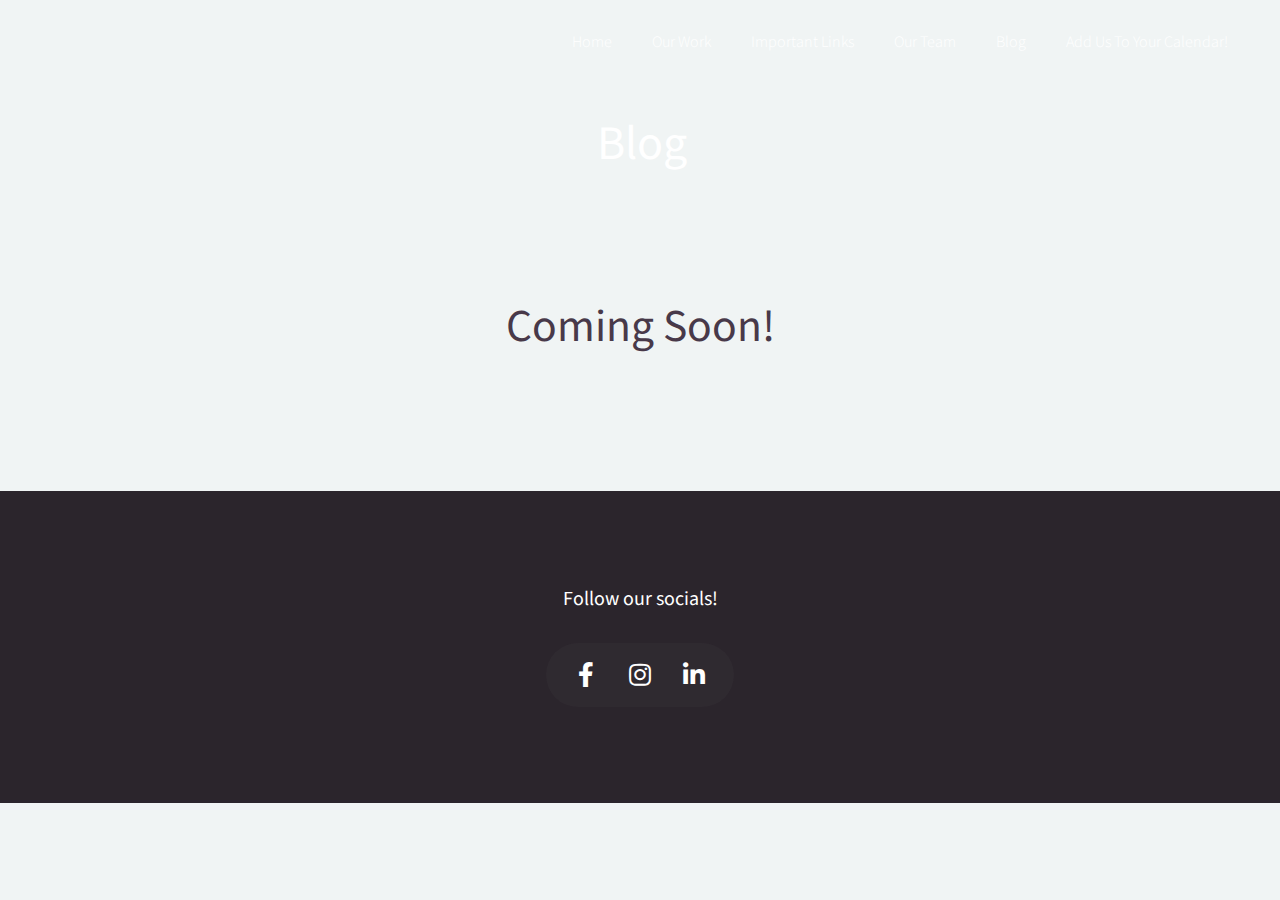
==== commit c9afc1f5: "Add files via upload" ====
--- a/blog.html
+++ b/blog.html
@@ -6,13 +6,13 @@
 -->
 <html>
 	<head>
-		<title>Right Sidebar - Helios by HTML5 UP</title>
+		<title>Blog</title>
 		<meta charset="utf-8" />
 		<meta name="viewport" content="width=device-width, initial-scale=1, user-scalable=no" />
 		<link rel="stylesheet" href="assets/css/main.css" />
 		<noscript><link rel="stylesheet" href="assets/css/noscript.css" /></noscript>
 	</head>
-	<body class="right-sidebar is-preload">
+	<body class="no-sidebar is-preload">
 		<div id="page-wrapper">
 
 			<!-- Header -->
@@ -21,10 +21,11 @@
 					<!-- Inner -->
 						<div class="inner">
 							<header>
-								<h1><a href="index.html" id="logo">Blog</a></h1>
+								<h1><a href="our-team.html" id="logo">Blog</a></h1>
 							</header>
 						</div>
 
+					<!-- Nav -->
 					<!-- Nav -->
 					<nav id="nav">
 						<ul>
@@ -38,60 +39,53 @@
 						</ul>
 					</nav>
 
+
+
 				</div>
 
 			<!-- Main -->
-				<div class="wrapper style1">
+			<section>
+				<header style="margin-top: 90px;margin-bottom: 10px;text-align:center;">
+					<h2>
+						Coming Soon!
+					</h2>
+					
+			</section>
+			<section>
+				<h2>
+					&nbsp;
+				</h2>
+			</section>
+			
+		<!-- Footer -->
+		<div id="footer">
+			<div class="container">
+			
+				<div class="row">
+					<div class="col-12">
 
-					<div class="container">
+						<!-- Contact -->
+							<section class="contact">
+								<header>
+									<h3>Follow our socials!</h3>
+								</header>
+					
+								<ul class="icons">
+									<li><a href="https://www.facebook.com/pennimpactinvesting" class="icon brands fa-facebook-f"><span class="label">Facebook</span></a></li>
+									<li><a href="https://www.instagram.com/pennimpactinvesting/" class="icon brands fa-instagram"><span class="label">Instagram</span></a></li>
+									<li><a href="https://www.linkedin.com/company/penn-impact-investing/about/" class="icon brands fa-linkedin-in"><span class="label">Linkedin</span></a></li>
+								</ul>
+							</section>
+
 						
-							
-								<article id="main">
-									<header style="text-align: center;">
-										<h2 ><a href="#">Coming Soon!</h2>
-									
-									</header>
-									
-								</article>
-							</div>
-							
-							
-						</div>
-			
-						
+
 					</div>
 
 				</div>
+			</div>
+		</div>
 
-			<!-- Footer -->
-				<div id="footer">
-					<div class="container">
-					
-						<div class="row">
-							<div class="col-12">
-
-								<!-- Contact -->
-									<section class="contact" style="text-align:center;">
-										<header>
-											<h3>Follow our socials!</h3>
-										</header>
-							
-										<ul class="icons">
-											<li><a href="https://www.facebook.com/pennimpactinvesting" class="icon brands fa-facebook-f"><span class="label">Facebook</span></a></li>
-											<li><a href="https://www.instagram.com/pennimpactinvesting/" class="icon brands fa-instagram"><span class="label">Instagram</span></a></li>
-											<li><a href="https://www.linkedin.com/company/penn-impact-investing/about/" class="icon brands fa-linkedin-in"><span class="label">Linkedin</span></a></li>
-										</ul>
-									</section>
-
-								
-
-							</div>
-
-						</div>
-					</div>
-				</div>
-
-		</div>
+</div>
 
 		<!-- Scripts -->
 			<script src="assets/js/jquery.min.js"></script>
--- a/assets/css/main.css
+++ b/assets/css/main.css
@@ -2177,7 +2177,7 @@
 
 	#header {
 		position: relative;
-		background-image: url("../../images/WebsiteBackground.jpeg");
+		background-image: url("../../images/websitebackground2.jpg");
 		background-size: cover;
 		background-position: center center;
 		background-attachment: fixed;
